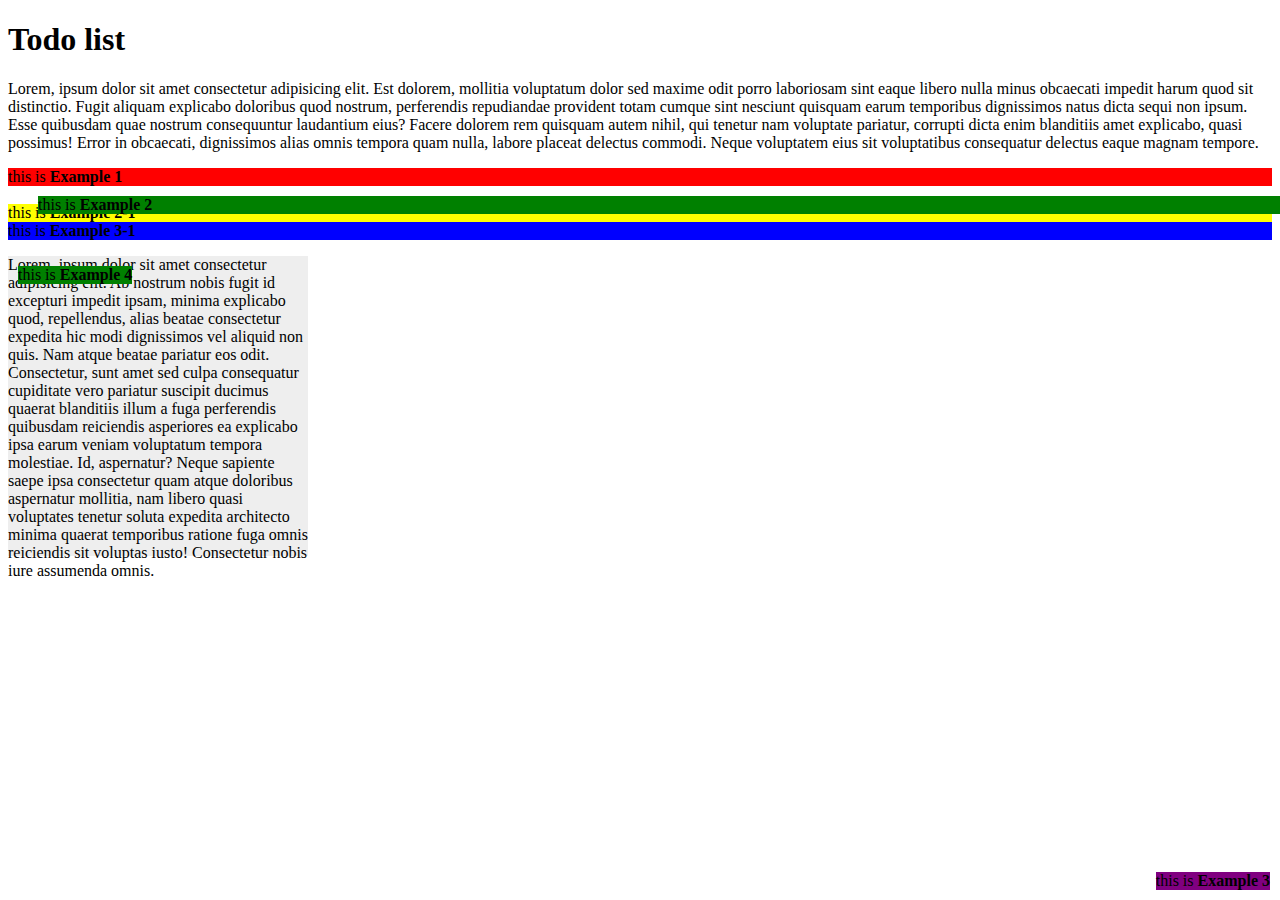
==== html/example2.html @ 850fa214 "Html and Css :)" ====
<!DOCTYPE html>
<html lang="en">
  <head>
    <meta charset="UTF-8" />
    <meta http-equiv="X-UA-Compatible" content="IE=edge" />
    <meta name="viewport" content="width=device-width, initial-scale=1.0" />
    <title>Document</title>

    <link href="styles2.css" rel="Stylesheet" />
  </head>
  <body>
    <head>
      <h1>Todo list</h1>
      <p>
        Lorem, ipsum dolor sit amet consectetur adipisicing elit. Est dolorem,
        mollitia voluptatum dolor sed maxime odit porro laboriosam sint eaque
        libero nulla minus obcaecati impedit harum quod sit distinctio. Fugit
        aliquam explicabo doloribus quod nostrum, perferendis repudiandae
        provident totam cumque sint nesciunt quisquam earum temporibus
        dignissimos natus dicta sequi non ipsum. Esse quibusdam quae nostrum
        consequuntur laudantium eius? Facere dolorem rem quisquam autem nihil,
        qui tenetur nam voluptate pariatur, corrupti dicta enim blanditiis amet
        explicabo, quasi possimus! Error in obcaecati, dignissimos alias omnis
        tempora quam nulla, labore placeat delectus commodi. Neque voluptatem
        eius sit voluptatibus consequatur delectus eaque magnam tempore.
      </p>
      <div class="example1">this is <strong>Example 1</strong></div>
      <div class="example2">this is <strong>Example 2</strong></div>
      <div class="example2-1">this is <strong>Example 2-1</strong></div>
      <div class="example3">this is <strong>Example 3</strong></div>
      <div class="example3-1">this is <strong>Example 3-1</strong></div>
      <div class="container">
        <p>
          Lorem, ipsum dolor sit amet consectetur adipisicing elit. Ab nostrum
          nobis fugit id excepturi impedit ipsam, minima explicabo quod,
          repellendus, alias beatae consectetur expedita hic modi dignissimos
          vel aliquid non quis. Nam atque beatae pariatur eos odit. Consectetur,
          sunt amet sed culpa consequatur cupiditate vero pariatur suscipit
          ducimus quaerat blanditiis illum a fuga perferendis quibusdam
          reiciendis asperiores ea explicabo ipsa earum veniam voluptatum
          tempora molestiae. Id, aspernatur? Neque sapiente saepe ipsa
          consectetur quam atque doloribus aspernatur mollitia, nam libero quasi
          voluptates tenetur soluta expedita architecto minima quaerat
          temporibus ratione fuga omnis reiciendis sit voluptas iusto!
          Consectetur nobis iure assumenda omnis.
        </p>
        <div class="example4">this is <strong>Example 4</strong></div>
      </div>
    </head>
  </body>
</html>
---- html/styles2.css ----
.example1 {
    position: static;
    background: red;
}

.example2 {
    position: relative;
    background: green;
    top: 10px;
    left: 30px;
}

.example2-1 {
    background: yellow;
}

.example3 {
    position: absolute;
    bottom: 10px;
    right: 10px;
    background: purple;
}

.example3-1 {
    background: blue;
}

.container {
    width: 300px;
    height: 300px;
    background: #eee;
    position: relative;
}

.example4 {
    position: absolute;
    top: 10px;
    left: 10px;
    background: green;
}
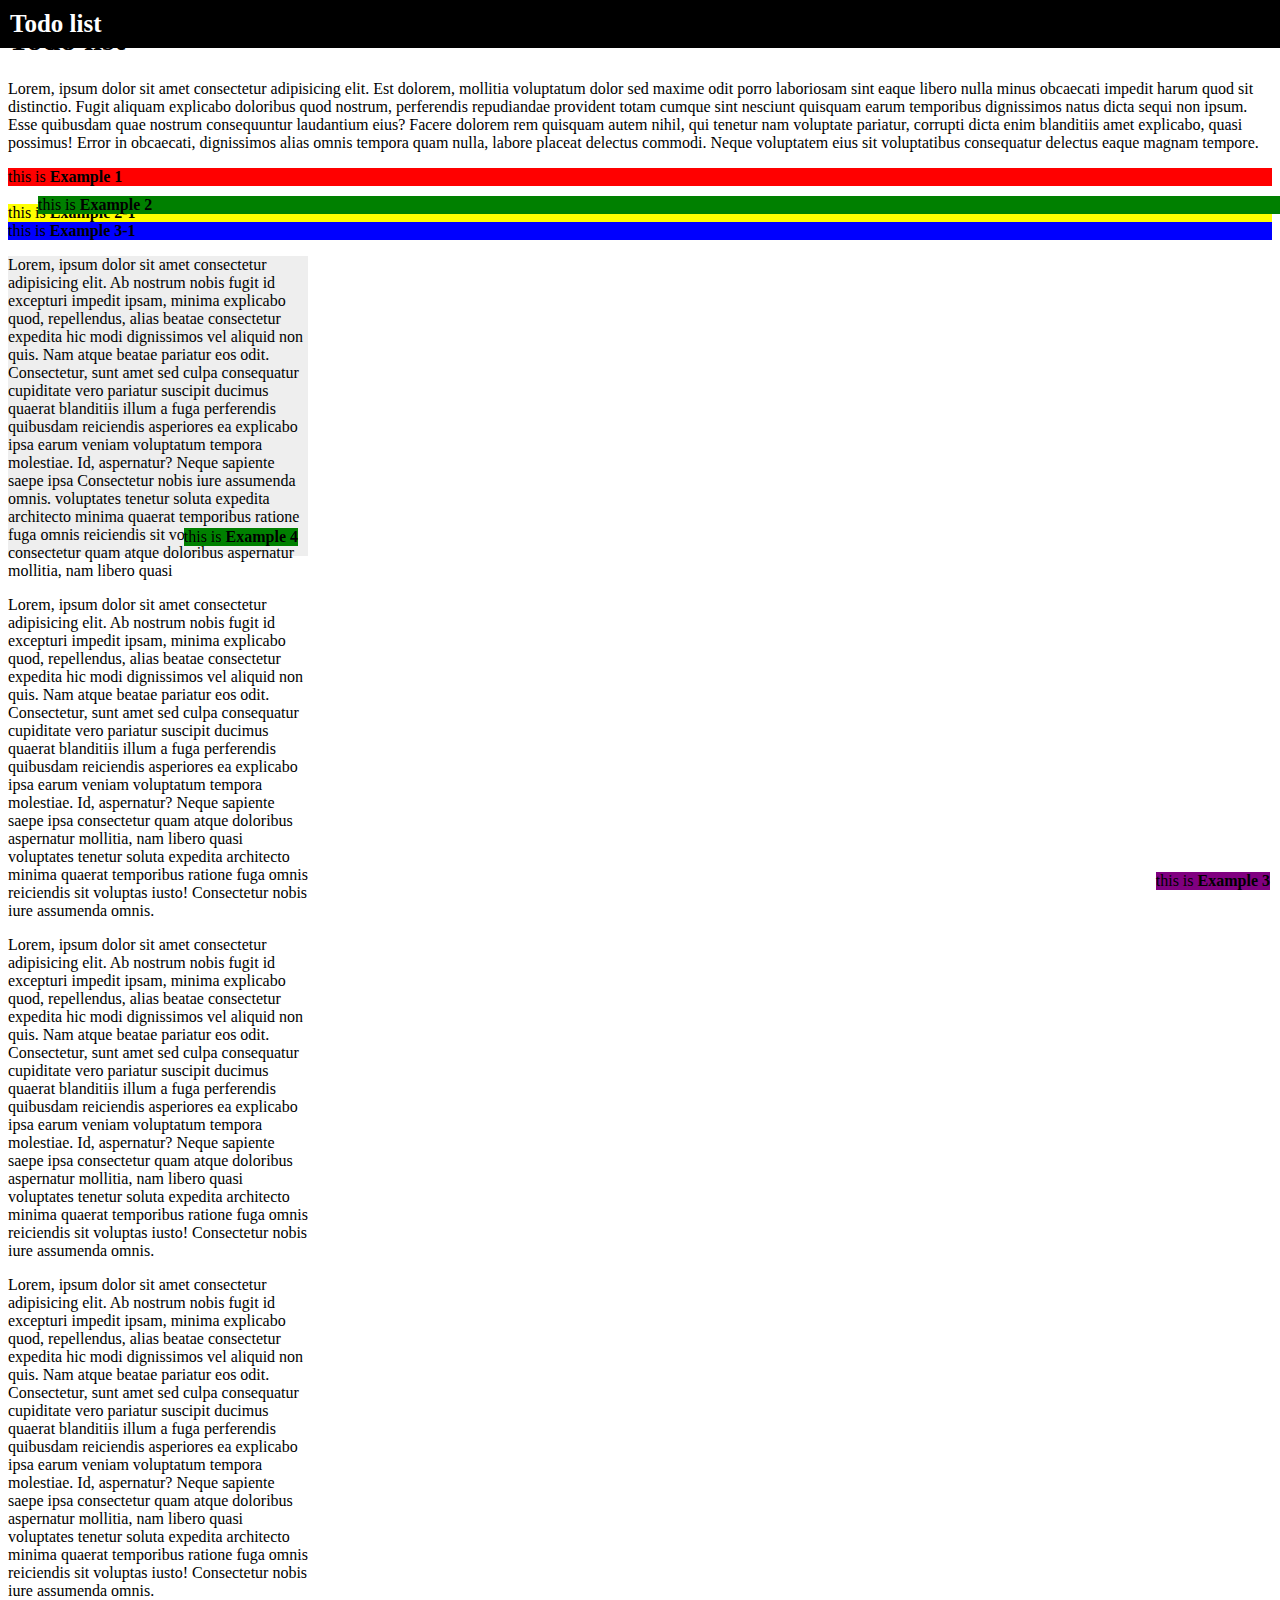
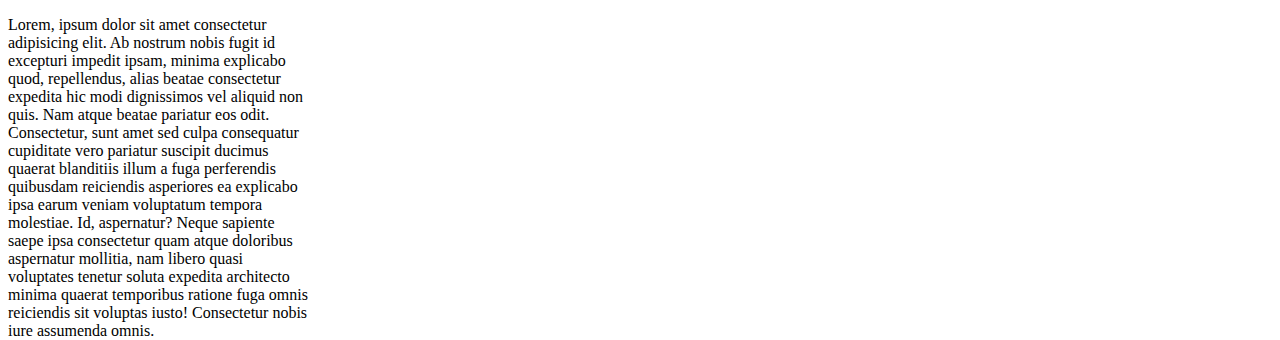
==== commit c703893f: "Adding a nav bar to my HomePage Trash Site:)" ====
--- a/html/example2.html
+++ b/html/example2.html
@@ -39,6 +39,63 @@
           ducimus quaerat blanditiis illum a fuga perferendis quibusdam
           reiciendis asperiores ea explicabo ipsa earum veniam voluptatum
           tempora molestiae. Id, aspernatur? Neque sapiente saepe ipsa
+          Consectetur nobis iure assumenda omnis. voluptates tenetur soluta
+          expedita architecto minima quaerat temporibus ratione fuga omnis
+          reiciendis sit voluptas iusto! consectetur quam atque doloribus
+          aspernatur mollitia, nam libero quasi
+        </p>
+        <div class="example5"><strong>Todo list </strong></div>
+        <p>
+          Lorem, ipsum dolor sit amet consectetur adipisicing elit. Ab nostrum
+          nobis fugit id excepturi impedit ipsam, minima explicabo quod,
+          repellendus, alias beatae consectetur expedita hic modi dignissimos
+          vel aliquid non quis. Nam atque beatae pariatur eos odit. Consectetur,
+          sunt amet sed culpa consequatur cupiditate vero pariatur suscipit
+          ducimus quaerat blanditiis illum a fuga perferendis quibusdam
+          reiciendis asperiores ea explicabo ipsa earum veniam voluptatum
+          tempora molestiae. Id, aspernatur? Neque sapiente saepe ipsa
+          consectetur quam atque doloribus aspernatur mollitia, nam libero quasi
+          voluptates tenetur soluta expedita architecto minima quaerat
+          temporibus ratione fuga omnis reiciendis sit voluptas iusto!
+          Consectetur nobis iure assumenda omnis.
+        </p>
+        <p>
+          Lorem, ipsum dolor sit amet consectetur adipisicing elit. Ab nostrum
+          nobis fugit id excepturi impedit ipsam, minima explicabo quod,
+          repellendus, alias beatae consectetur expedita hic modi dignissimos
+          vel aliquid non quis. Nam atque beatae pariatur eos odit. Consectetur,
+          sunt amet sed culpa consequatur cupiditate vero pariatur suscipit
+          ducimus quaerat blanditiis illum a fuga perferendis quibusdam
+          reiciendis asperiores ea explicabo ipsa earum veniam voluptatum
+          tempora molestiae. Id, aspernatur? Neque sapiente saepe ipsa
+          consectetur quam atque doloribus aspernatur mollitia, nam libero quasi
+          voluptates tenetur soluta expedita architecto minima quaerat
+          temporibus ratione fuga omnis reiciendis sit voluptas iusto!
+          Consectetur nobis iure assumenda omnis.
+        </p>
+        <p>
+          Lorem, ipsum dolor sit amet consectetur adipisicing elit. Ab nostrum
+          nobis fugit id excepturi impedit ipsam, minima explicabo quod,
+          repellendus, alias beatae consectetur expedita hic modi dignissimos
+          vel aliquid non quis. Nam atque beatae pariatur eos odit. Consectetur,
+          sunt amet sed culpa consequatur cupiditate vero pariatur suscipit
+          ducimus quaerat blanditiis illum a fuga perferendis quibusdam
+          reiciendis asperiores ea explicabo ipsa earum veniam voluptatum
+          tempora molestiae. Id, aspernatur? Neque sapiente saepe ipsa
+          consectetur quam atque doloribus aspernatur mollitia, nam libero quasi
+          voluptates tenetur soluta expedita architecto minima quaerat
+          temporibus ratione fuga omnis reiciendis sit voluptas iusto!
+          Consectetur nobis iure assumenda omnis.
+        </p>
+        <p>
+          Lorem, ipsum dolor sit amet consectetur adipisicing elit. Ab nostrum
+          nobis fugit id excepturi impedit ipsam, minima explicabo quod,
+          repellendus, alias beatae consectetur expedita hic modi dignissimos
+          vel aliquid non quis. Nam atque beatae pariatur eos odit. Consectetur,
+          sunt amet sed culpa consequatur cupiditate vero pariatur suscipit
+          ducimus quaerat blanditiis illum a fuga perferendis quibusdam
+          reiciendis asperiores ea explicabo ipsa earum veniam voluptatum
+          tempora molestiae. Id, aspernatur? Neque sapiente saepe ipsa
           consectetur quam atque doloribus aspernatur mollitia, nam libero quasi
           voluptates tenetur soluta expedita architecto minima quaerat
           temporibus ratione fuga omnis reiciendis sit voluptas iusto!
--- a/html/styles2.css
+++ b/html/styles2.css
@@ -34,7 +34,22 @@
 
 .example4 {
     position: absolute;
-    top: 10px;
-    left: 10px;
+    bottom: 10px;
+    right: 10px;
     background: green;
+}
+
+.example5 {
+    background: #000;
+    color: #fff;
+
+    width: 100%;
+    top: 0;
+    right: 0px;
+    left: 0px;
+    position: fixed;
+
+    margin: 0px;
+    padding: 10px;
+    font-size: 25px;
 }